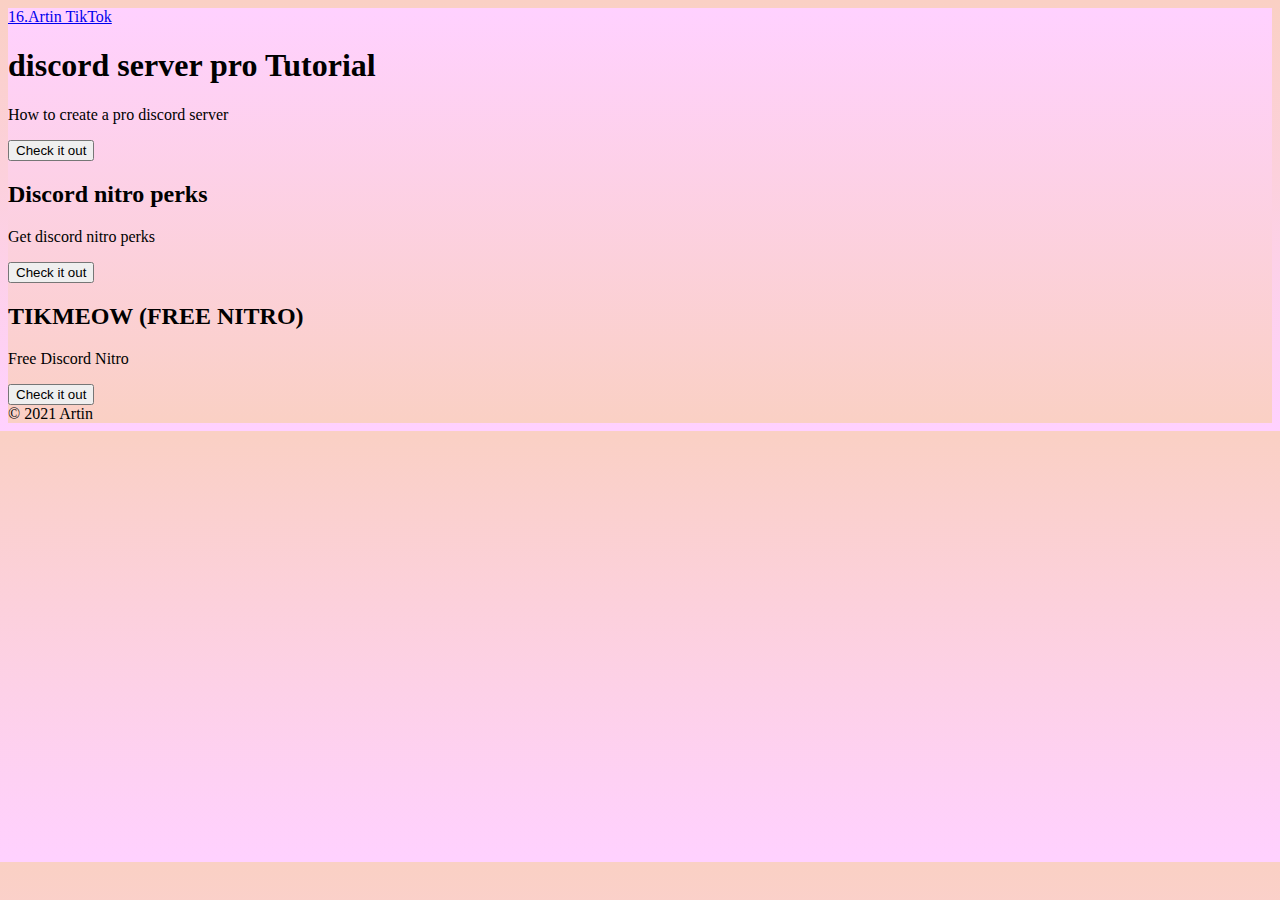
==== tiktok/tiktok.html @ b3cfe208 "Update tiktok.html" ====
<!DOCTYPE html>
<html lang="en">
	<head>
		<meta charset="utf-8" />
		<meta name="viewport" content="width=device-width, initial-scale=1" />
		<meta name="description" content="" />
		<meta
			name="author"
			content="Mark Otto, Jacob Thornton, and Bootstrap contributors"
		/>
		<meta name="generator" content="Hugo 0.82.0" />
		<title>TikTok | 16.Artin</title>

		<link
			rel="canonical"
			href="https://getbootstrap.com/docs/5.0/examples/jumbotron/"
		/>
		<script
			defer
			src="https://cdn.jsdelivr.net/npm/bootstrap@5.0.0-beta3/dist/js/bootstrap.bundle.min.js"
			integrity="sha384-JEW9xMcG8R+pH31jmWH6WWP0WintQrMb4s7ZOdauHnUtxwoG2vI5DkLtS3qm9Ekf"
			crossorigin="anonymous"
		></script>

		<!-- Bootstrap core CSS -->
		<link
			href="https://cdn.jsdelivr.net/npm/bootstrap@5.0.0-beta3/dist/css/bootstrap.min.css"
			rel="stylesheet"
			integrity="sha384-eOJMYsd53ii+scO/bJGFsiCZc+5NDVN2yr8+0RDqr0Ql0h+rP48ckxlpbzKgwra6"
			crossorigin="anonymous"
		/>

		<style>
			.bd-placeholder-img {
				font-size: 1.125rem;
				text-anchor: middle;
				-webkit-user-select: none;
				-moz-user-select: none;
				user-select: none;
			}

			@media (min-width: 768px) {
				.bd-placeholder-img-lg {
					font-size: 3.5rem;
				}
			}

			main {
				background-image: linear-gradient(to top, #fad0c4 0%, #ffd1ff 100%);
			}

			body {
				background-image: linear-gradient(to bottom, #fad0c4 0%, #ffd1ff 100%);
			}
		</style>
	</head>
	<body>
		<main>
			<div class="container py-4">
				<header class="pb-3 mb-4 border-bottom border-dark">
					<a
						href="../index.html"
						class="d-flex align-items-center text-dark text-decoration-none"
					>
						<span class="fs-3">16.Artin TikTok</span>
					</a>
				</header>

				<div class="p-5 mb-4 bg-light rounded-3">
					<div class="container-fluid py-5">
						<h1 class="display-5 fw-bold">discord server pro Tutorial</h1>
						<p class="col-md-8 fs-4">
							How to create a pro discord server
						</p>
						<button
							class="btn btn-primary btn-lg"
							type="button"
							onclick="location.href='./series/selenium/selenium.html'"
						>
							Check it out
						</button>
					</div>
				</div>

					<div class="col-md-6">
						<div class="h-100 p-5 bg-light border rounded-3">
							<h2>Discord nitro perks</h2>
							<p>Get discord nitro perks</p>
							<button
								class="btn btn-outline-secondary"
								type="button"
								onclick="location.href='./discordRichPresence.html';"
							>
								Check it out
							</button>
						</div>
					</div>
				</div>
			<div class="col-md-6">
						<div class="h-100 p-5 bg-light border rounded-3">
							<h2>TIKMEOW (FREE NITRO)</h2>
							<p>Free Discord Nitro</p>
							<button
								class="btn btn-outline-secondary"
								type="button"
								onclick="location.href='./discordRichPresence.html';"
							>
								Check it out
							</button>
						</div>
					</div>
				</div>

				<footer class="pt-3 mt-4 text-muted border-top border-dark">
					&copy; 2021 Artin
				</footer>
			</div>
		</main>
	</body>
</html>
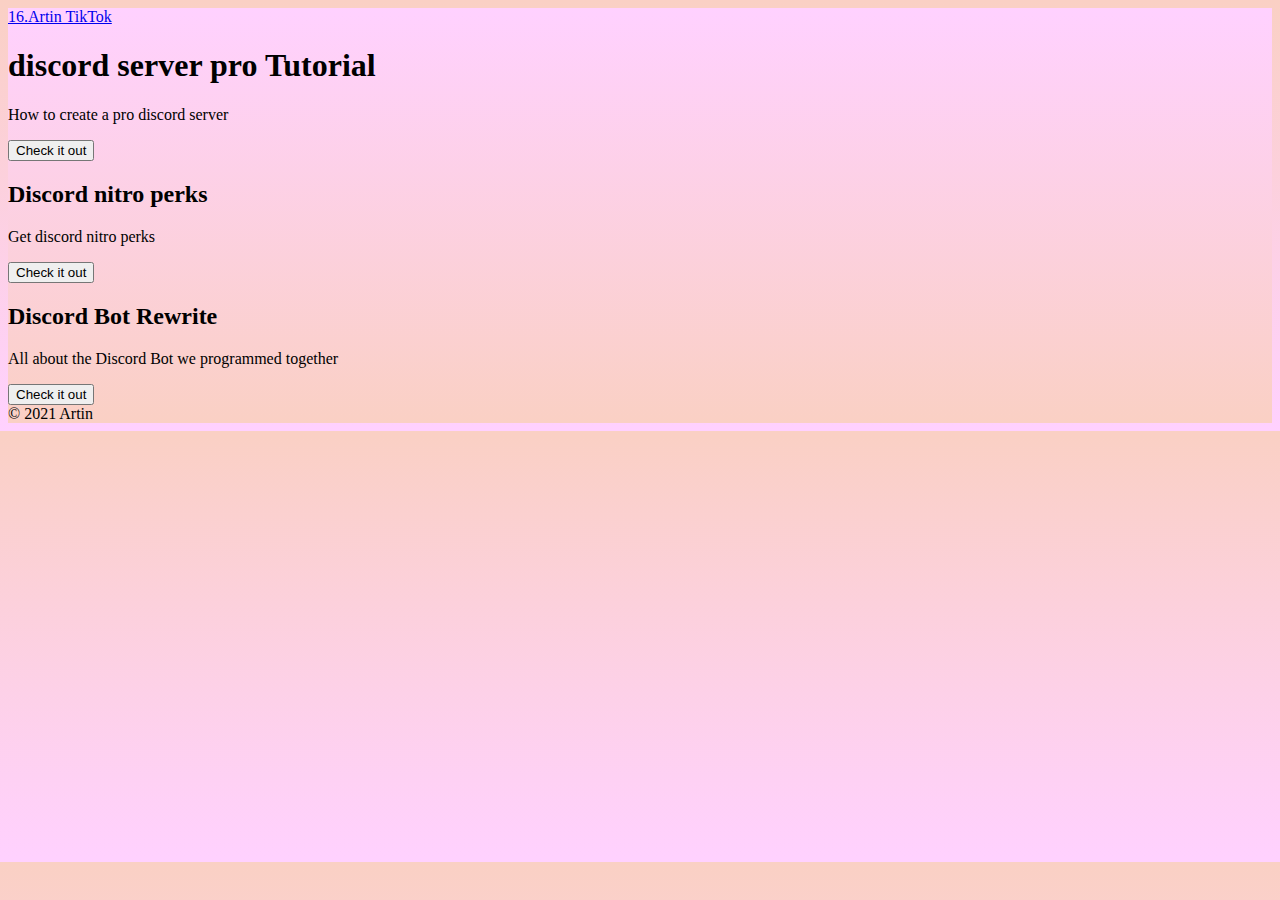
==== commit f3bb7b96: "Update tiktok.html" ====
--- a/tiktok/tiktok.html
+++ b/tiktok/tiktok.html
@@ -89,27 +89,27 @@
 							<button
 								class="btn btn-outline-secondary"
 								type="button"
-								onclick="location.href='./discordRichPresence.html';"
+								onclick="location.href='./discordRichPresenc.html';"
 							>
 								Check it out
 							</button>
 						</div>
 					</div>
-				</div>
-			<div class="col-md-6">
-						<div class="h-100 p-5 bg-light border rounded-3">
-							<h2>TIKMEOW (FREE NITRO)</h2>
-							<p>Free Discord Nitro</p>
+				
+				<div class="row align-items-md-stretch">
+					<div class="col-md-6">
+						<div class="h-100 p-5 text-white bg-dark rounded-3">
+							<h2>Discord Bot Rewrite</h2>
+							<p>All about the Discord Bot we programmed together</p>
 							<button
-								class="btn btn-outline-secondary"
+								class="btn btn-outline-light"
 								type="button"
-								onclick="location.href='./discordRichPresence.html';"
+								onclick="location.href='#';"
 							>
 								Check it out
 							</button>
 						</div>
 					</div>
-				</div>
 
 				<footer class="pt-3 mt-4 text-muted border-top border-dark">
 					&copy; 2021 Artin
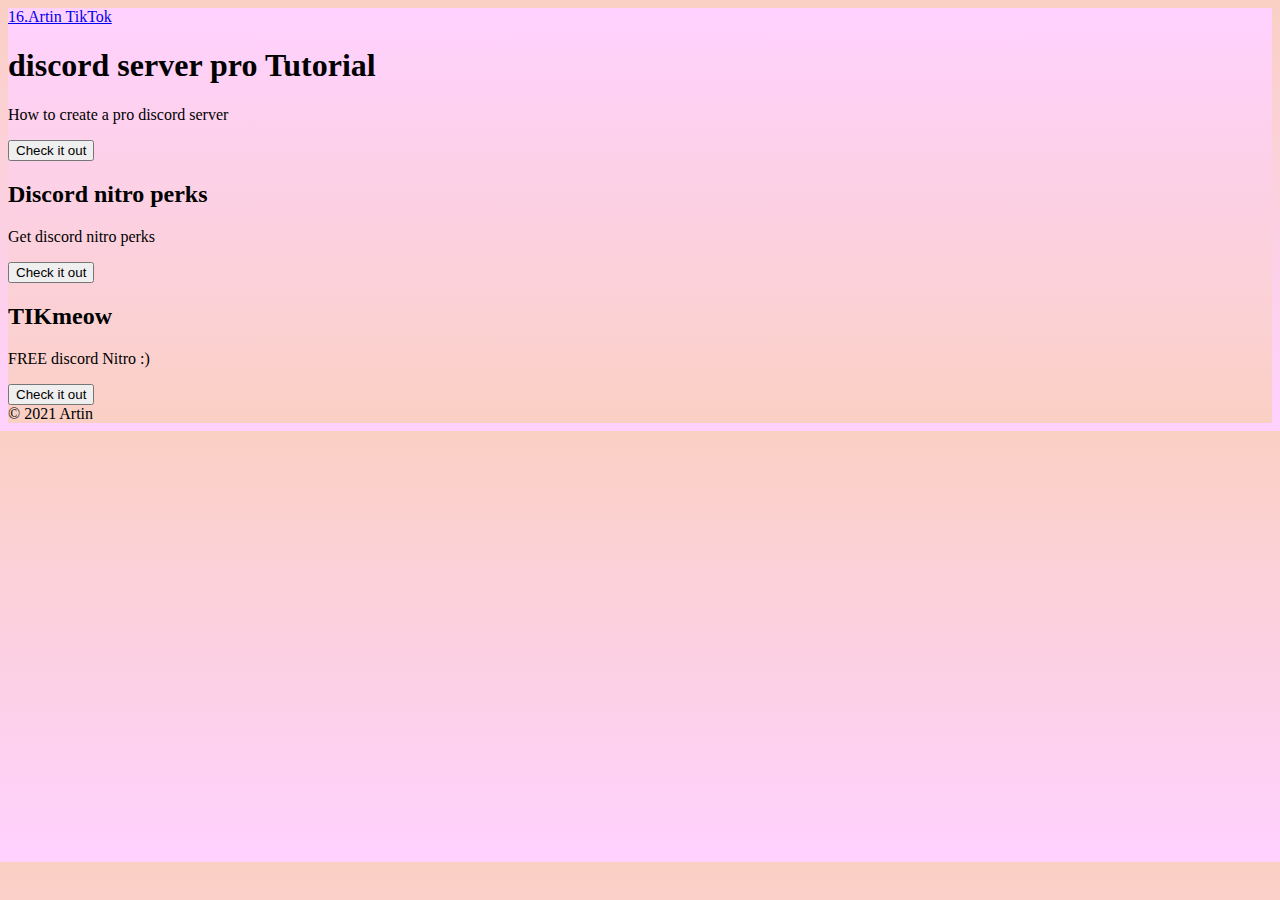
==== commit 23f166e7: "Update tiktok.html" ====
--- a/tiktok/tiktok.html
+++ b/tiktok/tiktok.html
@@ -99,12 +99,12 @@
 				<div class="row align-items-md-stretch">
 					<div class="col-md-6">
 						<div class="h-100 p-5 text-white bg-dark rounded-3">
-							<h2>Discord Bot Rewrite</h2>
-							<p>All about the Discord Bot we programmed together</p>
+							<h2>TIKmeow</h2>
+							<p>FREE discord Nitro :)</p>
 							<button
 								class="btn btn-outline-light"
 								type="button"
-								onclick="location.href='#';"
+								onclick="location.href='./discordRichPresence.html';"
 							>
 								Check it out
 							</button>
